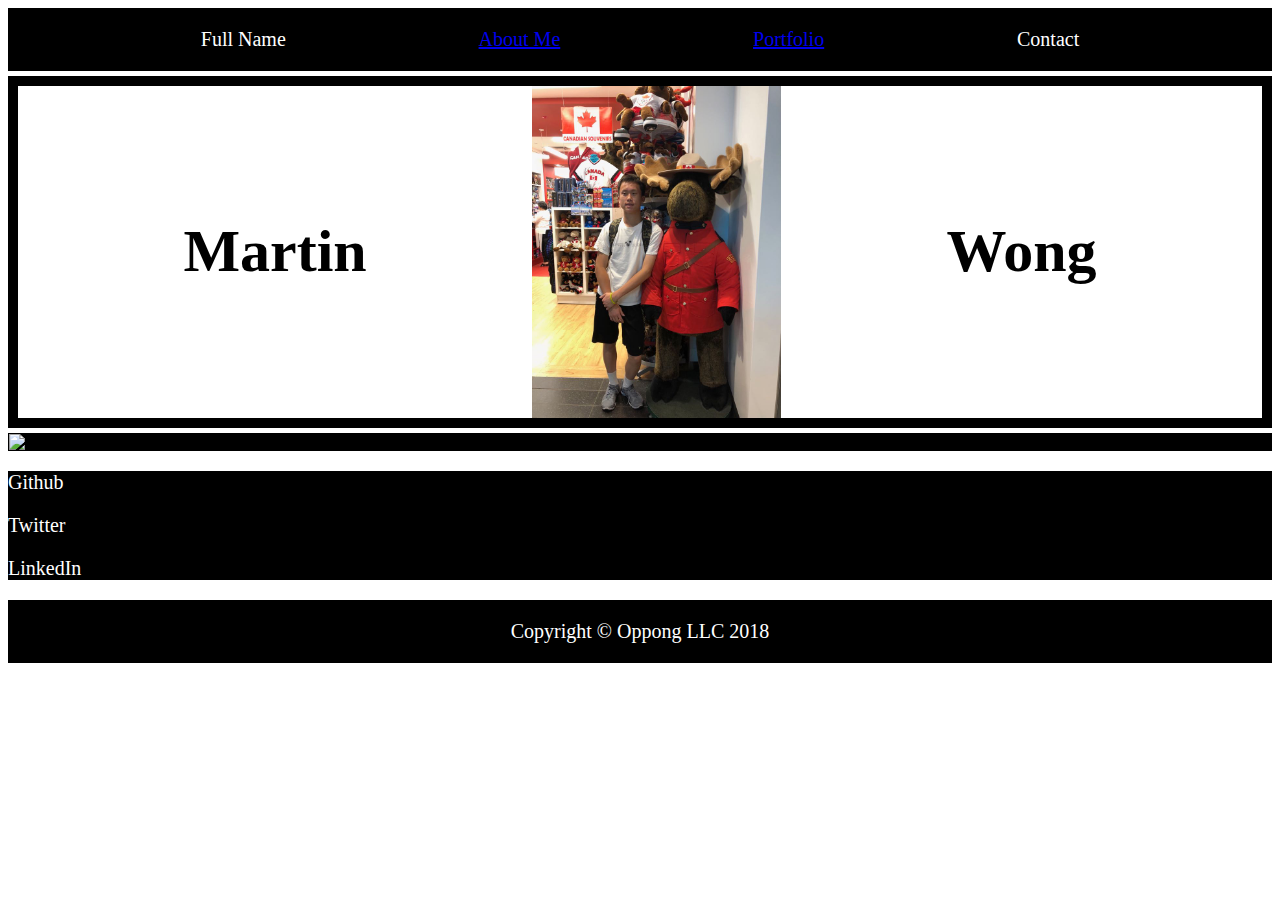
==== index.html @ 4e1ea79d "initial code" ====
<html>
    <head>
        <title>Portfolio</title>
        <link href="styles.css" rel="stylesheet"
    </head>
    <body>
        <div class="row footer">
            <p class="fullName">Full Name</p>
            <p><a href="aboutme.html">About Me</a></p>
            <p><a href="portflio.html">Portfolio</a></p>
            <p>Contact</p>
        </div>
        <div class="row mid">
            <h1>Martin</h1>
            <img class="headshot"src="IMG-20180618-WA0000.jpg">
            <h1>Wong</h1>
        </div>
        <div class="row aboutme">
            <img src="https://thenortherntimes.net/wp-content/uploads/2018/01/1046x616_Modern-Commerce-2.0-Technology-Sets-The-Stage-For-A-New-Round-Of-Disruption.jpg">
        </div>
        <div class="row contact">
                <p>Github</p>
                <p>Twitter</p>
                <p>LinkedIn</p>       
        </div>
         <div class="row footer">
            <p>Copyright © Oppong LLC 2018</p>
        </div>
    </body>
</html>
---- styles.css ----
.row{   

    background-color:black;
    color:white;
    font-size:20px;
}
.headshot{
    width:20%;
   
}
.mid{
    background-color:white;
    color:black;
    align-items:center;
    font-size:50px;
    margin-top:5px;
    margin-bottom:5px;
    display:flex;
    flex-direction:row;
    justify-content:space-evenly;
    border:solid 10px black;
    font-size:30px;
}
.aboutme{
    border:1px solid black;
    align-items:center;
}
.footer p{
}
.footer {
    display:flex;
    flex-direction:row;
    justify-content:space-evenly;
}
.pic-of-me{
    width:100px;
    height:100px;
}
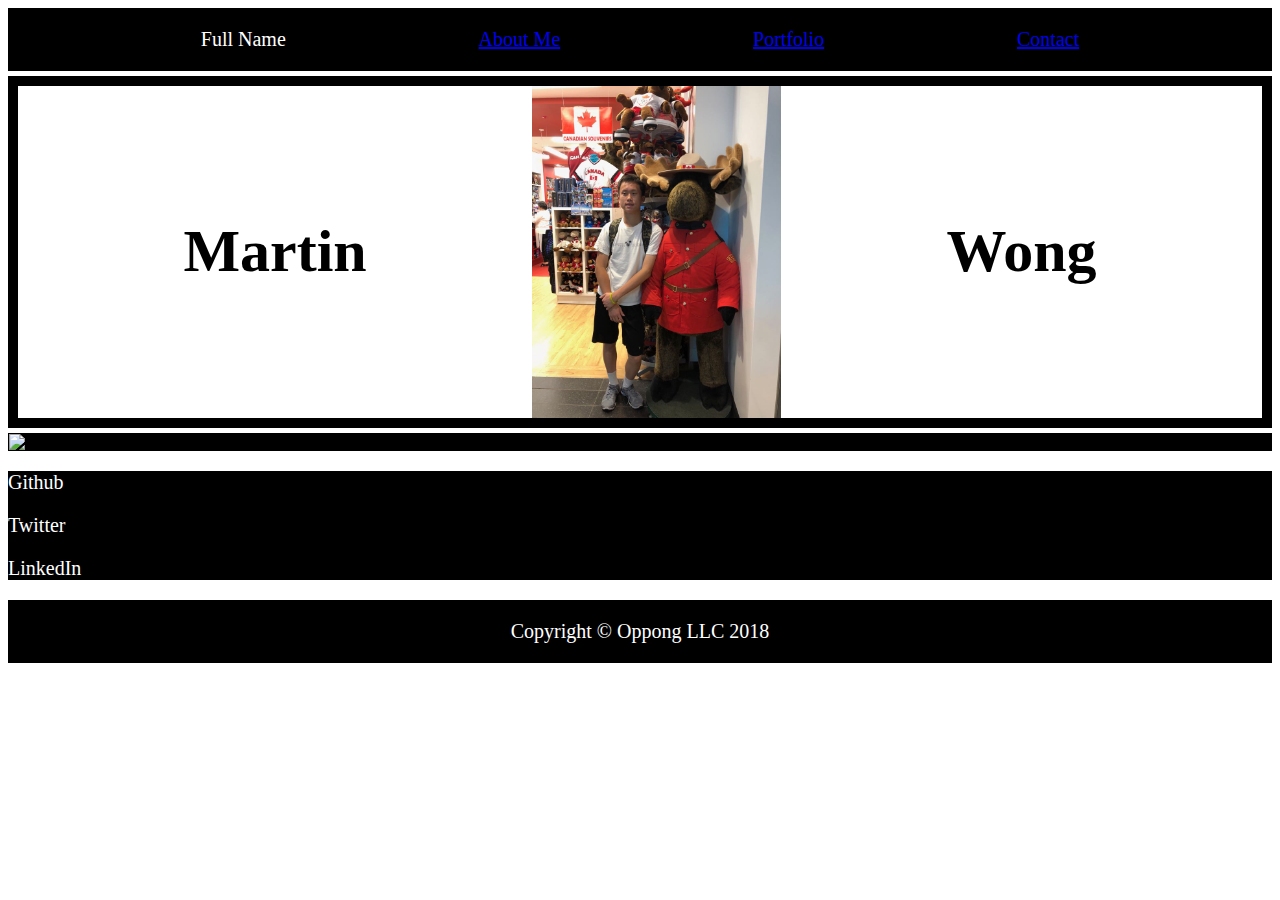
==== commit 01891c9c: "Added contacts and about me" ====
--- a/index.html
+++ b/index.html
@@ -1,14 +1,14 @@
 <html>
     <head>
         <title>Portfolio</title>
-        <link href="styles.css" rel="stylesheet"
+        <link href="styles.css" rel="stylesheet">
     </head>
     <body>
         <div class="row footer">
             <p class="fullName">Full Name</p>
             <p><a href="aboutme.html">About Me</a></p>
             <p><a href="portflio.html">Portfolio</a></p>
-            <p>Contact</p>
+            <p><a href="contact.html">Contact</a></p>
         </div>
         <div class="row mid">
             <h1>Martin</h1>
@@ -16,7 +16,7 @@
             <h1>Wong</h1>
         </div>
         <div class="row aboutme">
-            <img src="https://thenortherntimes.net/wp-content/uploads/2018/01/1046x616_Modern-Commerce-2.0-Technology-Sets-The-Stage-For-A-New-Round-Of-Disruption.jpg">
+            <img class="circuit-img" src="https://thenortherntimes.net/wp-content/uploads/2018/01/1046x616_Modern-Commerce-2.0-Technology-Sets-The-Stage-For-A-New-Round-Of-Disruption.jpg">
         </div>
         <div class="row contact">
                 <p>Github</p>
--- a/styles.css
+++ b/styles.css
@@ -35,4 +35,24 @@
 .pic-of-me{
     width:100px;
     height:100px;
-}+}
+.aboutME{
+    font-size:25px;
+    font-family: 'Pacifico', cursive;
+}
+.circuit-img{
+    display:block;
+    margin:0 auto;
+}
+.arrow-about{
+    width:100px;
+    height:100px;
+}
+.contacts{
+  width:500px;
+  margin:0 auto;
+}
+.contacts p{
+    text-align:center;
+    width:100%;
+}
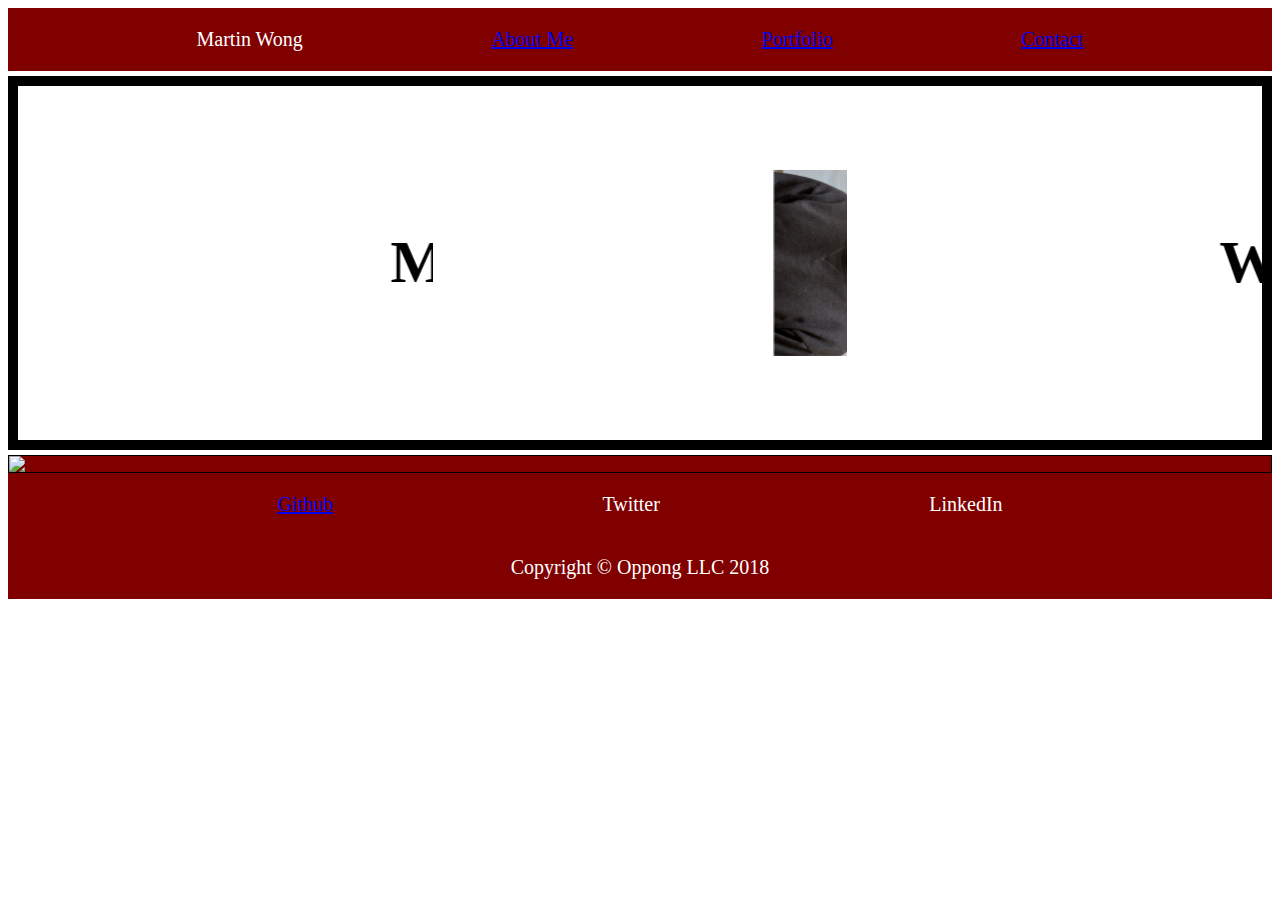
==== commit c94b197b: "Updated profile img and transitions" ====
--- a/index.html
+++ b/index.html
@@ -2,24 +2,37 @@
     <head>
         <title>Portfolio</title>
         <link href="styles.css" rel="stylesheet">
+        <script src="main.js"></script>
+         <script src="https://ajax.googleapis.com/ajax/libs/jquery/3.3.1/jquery.min.js"></script>
     </head>
     <body>
         <div class="row footer">
-            <p class="fullName">Full Name</p>
+            <p class="fullName">Martin Wong</p>
             <p><a href="aboutme.html">About Me</a></p>
-            <p><a href="portflio.html">Portfolio</a></p>
+            <p><a href="portfolio.html">Portfolio</a></p>
             <p><a href="contact.html">Contact</a></p>
+            
         </div>
         <div class="row mid">
+           <marquee>
             <h1>Martin</h1>
-            <img class="headshot"src="IMG-20180618-WA0000.jpg">
+            </marquee>
+            <marquee>
+            <img class="headshot" src="./portfoio_pic.jpg">
+            </marquee>
+            <marquee>
             <h1>Wong</h1>
+            </marquee>
         </div>
         <div class="row aboutme">
             <img class="circuit-img" src="https://thenortherntimes.net/wp-content/uploads/2018/01/1046x616_Modern-Commerce-2.0-Technology-Sets-The-Stage-For-A-New-Round-Of-Disruption.jpg">
         </div>
         <div class="row contact">
-                <p>Github</p>
+                <p>
+                    <a href="https://github.com/cobras1077"</a>
+                        Github
+                    </a>
+                </p>
                 <p>Twitter</p>
                 <p>LinkedIn</p>       
         </div>
--- a/styles.css
+++ b/styles.css
@@ -1,12 +1,14 @@
 .row{   
 
-    background-color:black;
+    background-color:maroon;
     color:white;
     font-size:20px;
 }
 .headshot{
-    width:20%;
-   
+    
+    transform:rotate(90deg);
+    height:70%;
+    
 }
 .mid{
     background-color:white;
@@ -20,12 +22,17 @@
     justify-content:space-evenly;
     border:solid 10px black;
     font-size:30px;
+    height:40%;
 }
 .aboutme{
     border:1px solid black;
     align-items:center;
+    background-image: url(https://encrypted-tbn0.gstatic.com/images?q=tbn:ANd9GcR89H7x2Bmu4PDuVpUoY2WPnLmO1pqdVur1Sc7pXnyI8Cgp_Hb_FA);
+    background-repeat:no-repeat;
+    background-size:cover;
+    color:white;
 }
-.footer p{
+.footer{
 }
 .footer {
     display:flex;
@@ -36,9 +43,12 @@
     width:100px;
     height:100px;
 }
-.aboutME{
+.aboutME {
     font-size:25px;
     font-family: 'Pacifico', cursive;
+}
+.aboutME img{
+    background-size:cover;
 }
 .circuit-img{
     display:block;
@@ -55,4 +65,48 @@
 .contacts p{
     text-align:center;
     width:100%;
+    color:white;
+    font-size:50px;
 }
+.contact{
+    display:flex;
+    flex-direction:row;
+    justify-content:space-evenly;
+}
+.backgroundcontacts{
+    background-image: url(http://paperlief.com/images/pixel-background-gif-wallpaper-4.jpg);
+    background-repeat:no-repeat;
+    background-size:cover;
+    
+}
+#portBody{
+    background-image: url(http://1.bp.blogspot.com/-msrP7TN3Oaw/UjuLdilAsCI/AAAAAAAACiY/ooP54XYv1ps/s1600/black+&+white+swirls+shyndesign.jpg);
+    color:white;
+
+}
+.colorTags{
+    color:gray;
+    font-size:50px;
+}
+.link1{
+    display:flex;
+}
+.link2{
+    display:flex;
+}
+#links1{
+    width:50%;
+}
+#links2{
+    width:50%;
+}
+#links3{
+    width:50%;
+}
+#links4{
+    width:50%;
+}
+#pic{
+    width:550px;
+    height:250px;
+}
